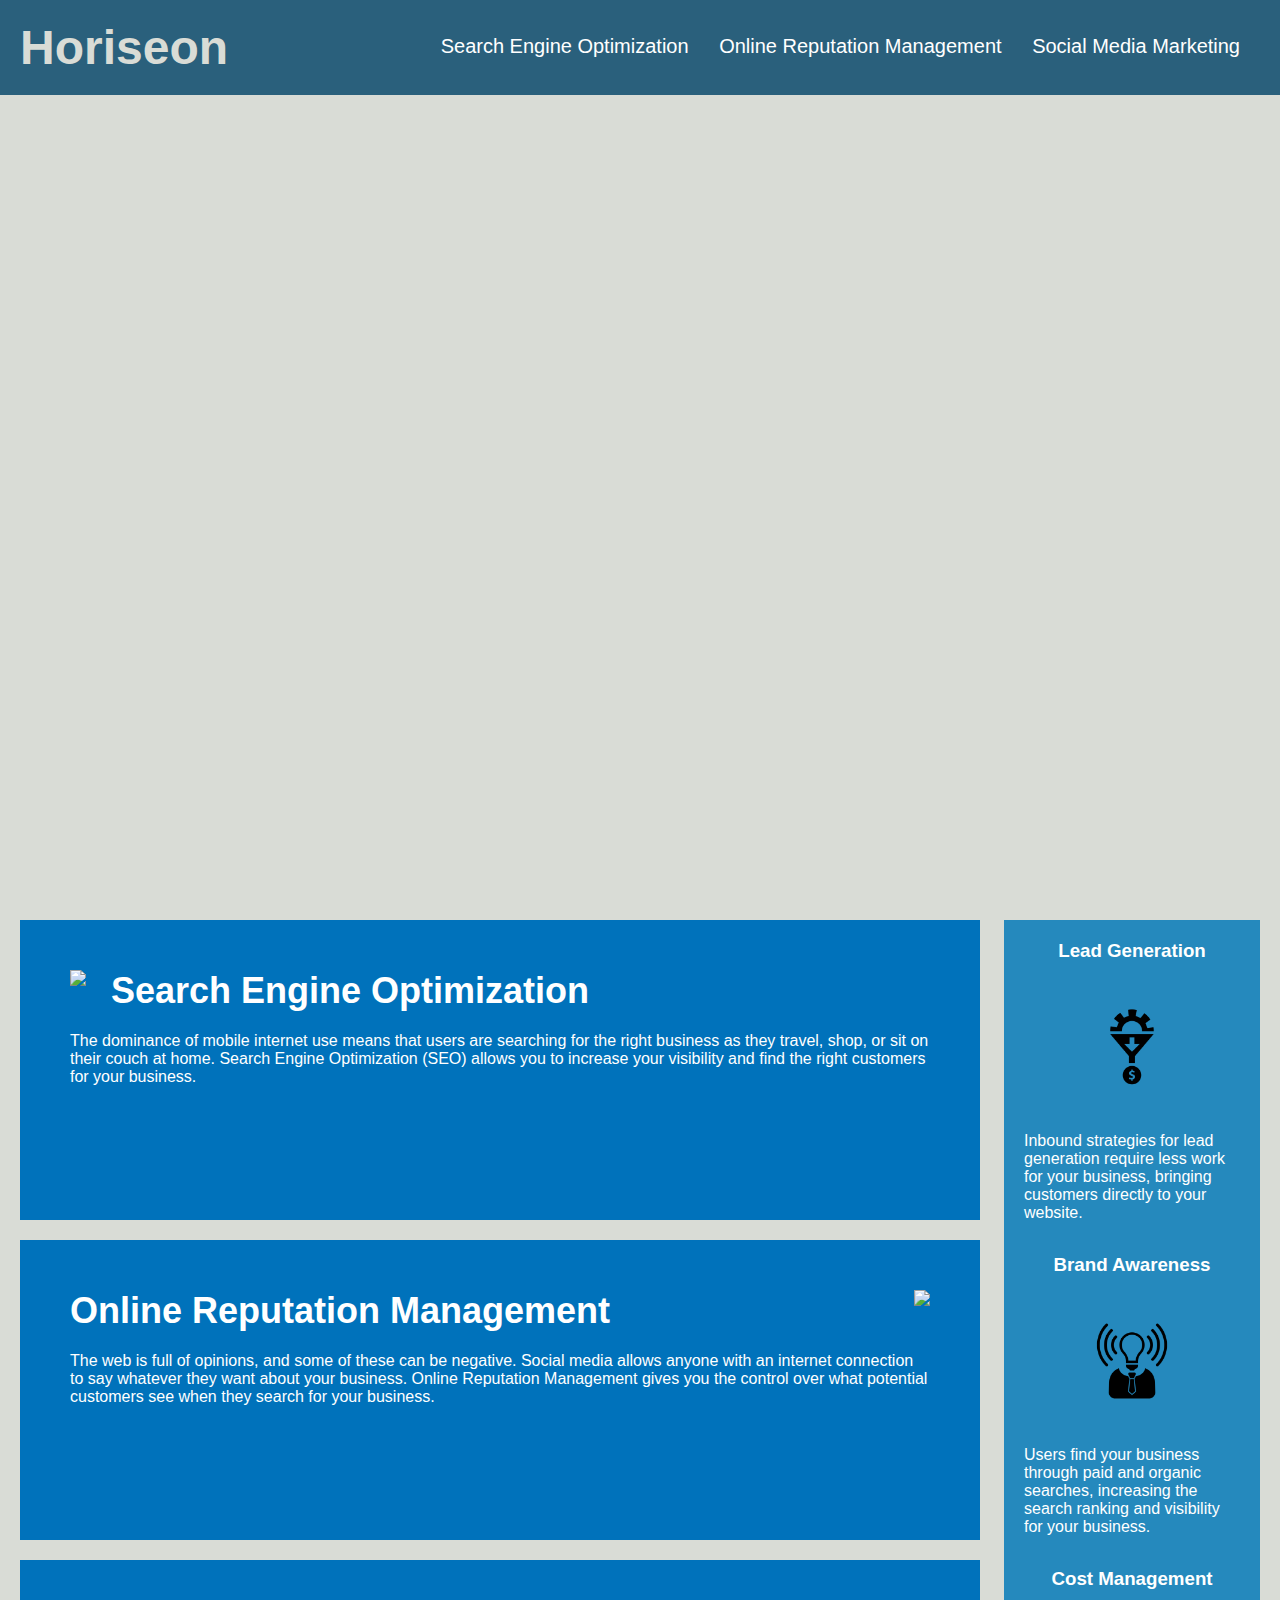
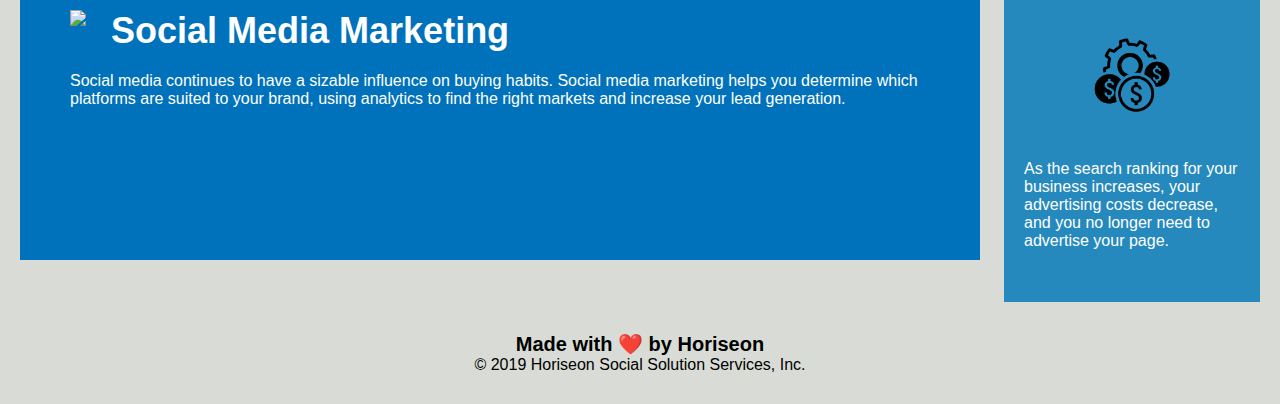
==== Homework-1/index.html @ cf9723b0 "Add files via upload" ====
<!DOCTYPE html>
<html lang="en-us">

<head>
    <meta charset="UTF-8" />
    <link rel="stylesheet" href="./assets/css/style.css">
    <title>website</title>
</head>

<body>
    <header>
        <h1>Horiseon</h1>
        <nav>
            <ul>
                <li>
                    <a href="#search-engine-optimization">Search Engine Optimization</a>
                </li>
                <li>
                    <a href="#online-reputation-management">Online Reputation Management</a>
                </li>
                <li>
                    <a href="#social-media-marketing">Social Media Marketing</a>
                </li>
            </ul>
        </nav>
    </header>
    <div class="hero"></div>
    <div class="content">
        <div class="search-engine-optimization">
            <img src="./assets/images/search-engine-optimization.jpg" class="float-left" />
            <h2>Search Engine Optimization</h2>
            <p>
                The dominance of mobile internet use means that users are searching for the right business as they travel, shop, or sit on their couch at home. Search Engine Optimization (SEO) allows you to increase your visibility and find the right customers for your business.
            </p>
        </div>
        <div id="online-reputation-management" class="online-reputation-management">
            <img src="./assets/images/online-reputation-management.jpg" class="float-right" />
            <h2>Online Reputation Management</h2>
            <p>
                The web is full of opinions, and some of these can be negative. Social media allows anyone with an internet connection to say whatever they want about your business. Online Reputation Management gives you the control over what potential customers see when they search for your business.
            </p>
        </div>
        <div id="social-media-marketing" class="social-media-marketing">
            <img src="./assets/images/social-media-marketing.jpg" class="float-left" />
            <h2>Social Media Marketing</h2>
            <p>
                Social media continues to have a sizable influence on buying habits. Social media marketing helps you determine which platforms are suited to your brand, using analytics to find the right markets and increase your lead generation.
            </p>
        </div>
    </div>
    <div class="benefits">
        <div class="benefit-lead">
            <h3>Lead Generation</h3>
            <img src="./assets/images/lead-generation.png" />
            <p>
                Inbound strategies for lead generation require less work for your business, bringing customers directly to your website.
            </p>
        </div>
        <div class="benefit-brand">
            <h3>Brand Awareness</h3>
            <img src="./assets/images/brand-awareness.png" />
            <p>
                Users find your business through paid and organic searches, increasing the search ranking and visibility for your business.
            </p>
        </div>
        <div class="benefit-cost">
            <h3>Cost Management</h3>
            <img src="./assets/images/cost-management.png" />
            <p>
                As the search ranking for your business increases, your advertising costs decrease, and you no longer need to advertise your page.
            </p>
        </div>
    </div>
    <div class="footer">
        <h2>Made with ❤️️ by Horiseon</h2>
        <p>
            &copy; 2019 Horiseon Social Solution Services, Inc.
        </p>
    </div>
</body>

</html>
---- Homework-1/assets/css/style.css ----
* {
    box-sizing: border-box;
    padding: 0;
    margin: 0;
}

body {
    background-color: #d9dcd6;
}

/* class=header was changed to a header tag */
header {
    padding: 20px;
    font-family: 'Trebuchet MS', 'Lucida Sans Unicode', 'Lucida Grande', 'Lucida Sans', Arial, sans-serif;
    background-color: #2a607c;
    color: #ffffff;
}

header h1 {
    display: inline-block;
    font-size: 48px;
}

/* seo class was changed to h1 */
/* .seo */
header h1 {
    color: #d9dcd6;
}
/* header div tags changed to nav */
header nav {
    padding-top: 15px;
    margin-right: 20px;
    float: right;
    font-family: 'Gill Sans', 'Gill Sans MT', Calibri, 'Trebuchet MS', sans-serif;
    font-size: 20px;
}

header nav ul {
    list-style-type: none;
}

header nav ul li {
    display: inline-block;
    margin-left: 25px;
}

a {
    color: #ffffff;
    text-decoration: none;
}

p {
    font-size: 16px;
}

.hero {
    height: 800px;
    width: 100%;
    margin-bottom: 25px;
    background-image: url("../images/digital-marketing-meeting.jpg");
    background-size: cover;
    background-position: center;
}

.float-left {
    float: left;
    margin-right: 25px;
}

.float-right {
    float: right;
    margin-left: 25px;
}

.content {
    width: 75%;
    display: inline-block;
    margin-left: 20px;
}

.benefits {
    margin-right: 20px;
    padding: 20px;
    clear: both;
    float: right;
    width: 20%;
    height: 100%;
    font-family: 'Gill Sans', 'Gill Sans MT', Calibri, 'Trebuchet MS', sans-serif;
    background-color: #2589bd;
}

.benefit-lead {
    margin-bottom: 32px;
    color: #ffffff;
}

.benefit-brand {
    margin-bottom: 32px;
    color: #ffffff;
}

.benefit-cost {
    margin-bottom: 32px;
    color: #ffffff;
}

.benefit-lead h3 {
    margin-bottom: 10px;
    text-align: center;
}

.benefit-brand h3 {
    margin-bottom: 10px;
    text-align: center;
}

.benefit-cost h3 {
    margin-bottom: 10px;
    text-align: center;
}

.benefit-lead img {
    display: block;
    margin: 10px auto;
    max-width: 150px;
}

.benefit-brand img {
    display: block;
    margin: 10px auto;
    max-width: 150px;
}

.benefit-cost img {
    display: block;
    margin: 10px auto;
    max-width: 150px;
}

.search-engine-optimization {
    margin-bottom: 20px;
    padding: 50px;
    height: 300px;
    font-family: 'Gill Sans', 'Gill Sans MT', Calibri, 'Trebuchet MS', sans-serif;
    background-color: #0072bb;
    color: #ffffff;
}

.online-reputation-management {
    margin-bottom: 20px;
    padding: 50px;
    height: 300px;
    font-family: 'Gill Sans', 'Gill Sans MT', Calibri, 'Trebuchet MS', sans-serif;
    background-color: #0072bb;
    color: #ffffff;
}

.social-media-marketing {
    margin-bottom: 20px;
    padding: 50px;
    height: 300px;
    font-family: 'Gill Sans', 'Gill Sans MT', Calibri, 'Trebuchet MS', sans-serif;
    background-color: #0072bb;
    color: #ffffff;
}

.search-engine-optimization img {
    max-height: 200px;
}

.online-reputation-management img {
    max-height: 200px;
}

.social-media-marketing img {
    max-height: 200px;
}

.search-engine-optimization h2 {
    margin-bottom: 20px;
    font-size: 36px;
}

.online-reputation-management h2 {
    margin-bottom: 20px;
    font-size: 36px;
}

.social-media-marketing h2 { 
    margin-bottom: 20px;
    font-size: 36px;
}

.footer {
    padding: 30px;
    clear: both;
    font-family: 'Trebuchet MS', 'Lucida Sans Unicode', 'Lucida Grande', 'Lucida Sans', Arial, sans-serif;
    text-align: center;
}

.footer h2 {
    font-size: 20px;
}
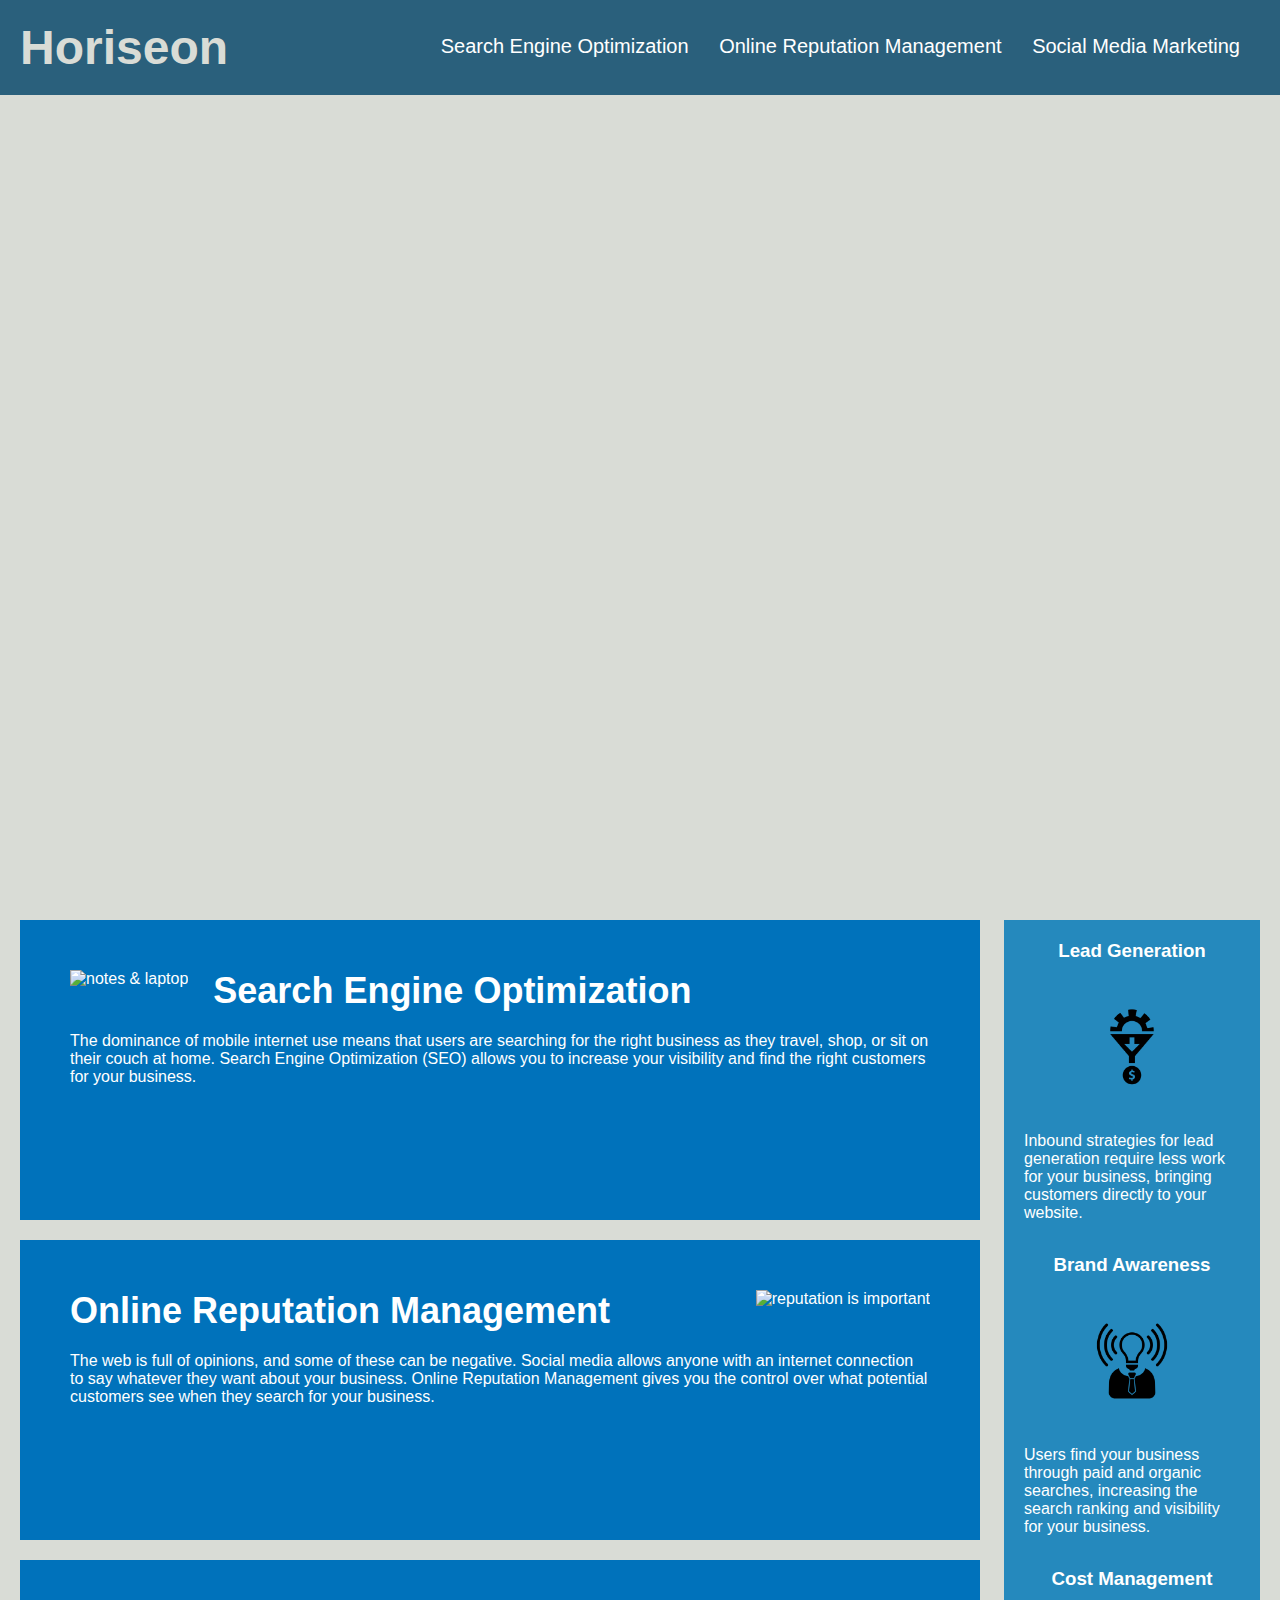
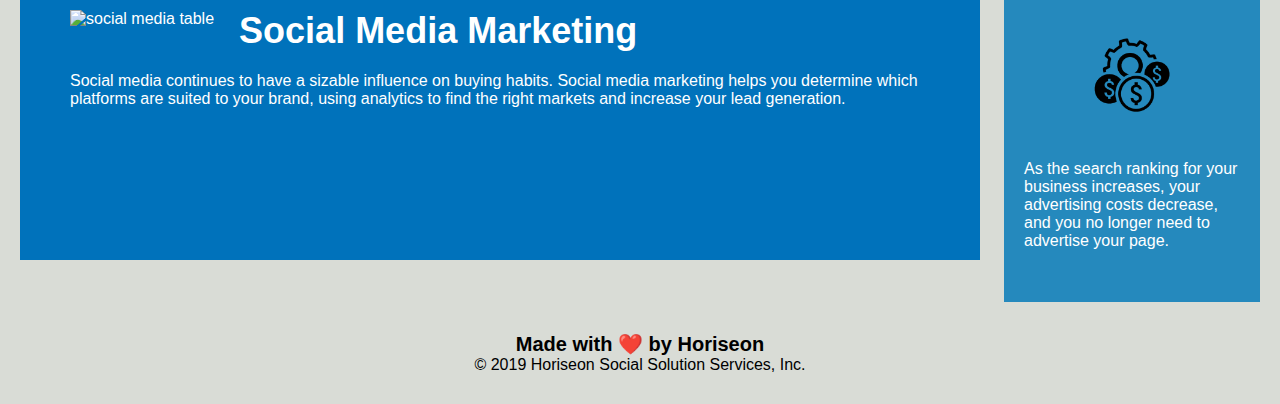
==== commit 9002ef20: "Add files via upload" ====
--- a/Homework-1/index.html
+++ b/Homework-1/index.html
@@ -27,21 +27,21 @@
     <div class="hero"></div>
     <div class="content">
         <div class="search-engine-optimization">
-            <img src="./assets/images/search-engine-optimization.jpg" class="float-left" />
+            <img src="./assets/images/search-engine-optimization.jpg" alt="notes & laptop" class="float-left" />
             <h2>Search Engine Optimization</h2>
             <p>
                 The dominance of mobile internet use means that users are searching for the right business as they travel, shop, or sit on their couch at home. Search Engine Optimization (SEO) allows you to increase your visibility and find the right customers for your business.
             </p>
         </div>
         <div id="online-reputation-management" class="online-reputation-management">
-            <img src="./assets/images/online-reputation-management.jpg" class="float-right" />
+            <img src="./assets/images/online-reputation-management.jpg" alt="reputation is important"class="float-right" />
             <h2>Online Reputation Management</h2>
             <p>
                 The web is full of opinions, and some of these can be negative. Social media allows anyone with an internet connection to say whatever they want about your business. Online Reputation Management gives you the control over what potential customers see when they search for your business.
             </p>
         </div>
         <div id="social-media-marketing" class="social-media-marketing">
-            <img src="./assets/images/social-media-marketing.jpg" class="float-left" />
+            <img src="./assets/images/social-media-marketing.jpg" alt="social media table" class="float-left" />
             <h2>Social Media Marketing</h2>
             <p>
                 Social media continues to have a sizable influence on buying habits. Social media marketing helps you determine which platforms are suited to your brand, using analytics to find the right markets and increase your lead generation.
@@ -51,21 +51,21 @@
     <div class="benefits">
         <div class="benefit-lead">
             <h3>Lead Generation</h3>
-            <img src="./assets/images/lead-generation.png" />
+            <img src="./assets/images/lead-generation.png" alt="good strategies, good business"/>
             <p>
                 Inbound strategies for lead generation require less work for your business, bringing customers directly to your website.
             </p>
         </div>
         <div class="benefit-brand">
             <h3>Brand Awareness</h3>
-            <img src="./assets/images/brand-awareness.png" />
+            <img src="./assets/images/brand-awareness.png" alt="brilliant minds"/>
             <p>
                 Users find your business through paid and organic searches, increasing the search ranking and visibility for your business.
             </p>
         </div>
         <div class="benefit-cost">
             <h3>Cost Management</h3>
-            <img src="./assets/images/cost-management.png" />
+            <img src="./assets/images/cost-management.png" alt="be the top search"/>
             <p>
                 As the search ranking for your business increases, your advertising costs decrease, and you no longer need to advertise your page.
             </p>
